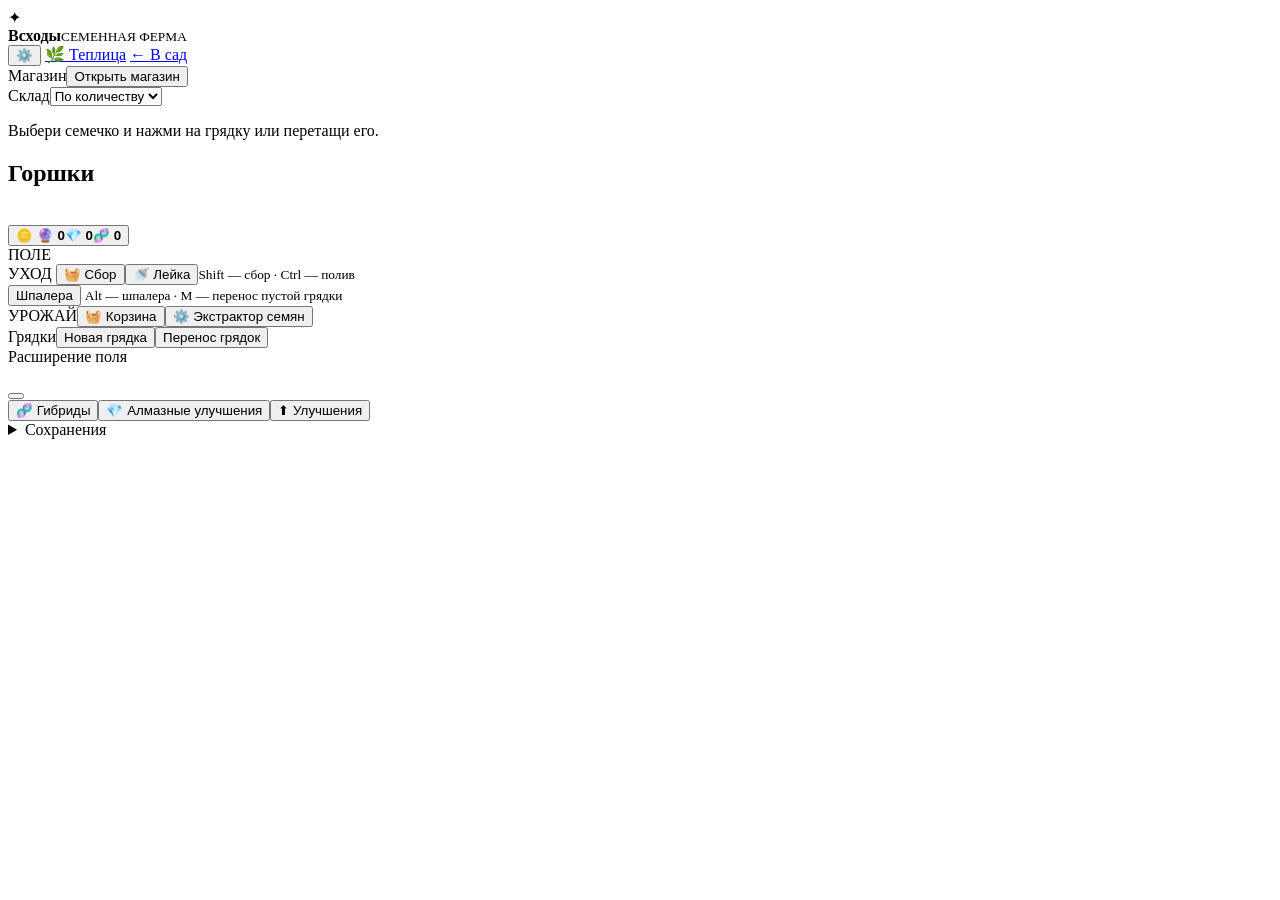
==== src/page.html @ 314c024d "changes" ====
<!doctype html>
<html lang="ru" data-theme="light" data-accent="0">
<head>
<meta charset="utf-8"><meta name="viewport" content="width=device-width, initial-scale=1">
<meta name="description" content="Семенная ферма: открой пакет, посей и вырасти урожай.">
<title>Всходы — семенная ферма</title>
<style>/* CSS */</style>
</head>
<body>
<div class="rain" aria-hidden="true"></div>
<header class="masthead glass">
  <div class="brand"><span class="brand-icon" aria-hidden="true">✦</span><div><strong>Всходы</strong><small>СЕМЕННАЯ ФЕРМА</small></div></div>
  <span class="weather" id="weather" data-upgrade-target="weather"></span>
  <button id="settings-open" class="quiet" aria-label="Настройки" title="Настройки">⚙️</button>
  <a href="#greenhouse" id="greenhouse-link" class="quiet greenhouse-link">🌿 Теплица</a>
  <a href="#garden" id="garden-link" class="quiet greenhouse-link greenhouse-only">← В сад</a>
</header>
<dialog id="settings-dialog" class="glass"><div class="window-heading"><h2>Настройки</h2><form method="dialog"><button class="quiet close" aria-label="Закрыть">×</button></form></div>  <div class="appearance"><div id="accents" aria-label="Цвет акцента"></div><button id="skin" class="quiet" title="Переключить стиль"></button><button id="theme" class="quiet"></button><label class="glass-control" title="От непрозрачных панелей до более выраженного стекла">Стекло <input type="range" id="glass-unified" min="0" max="100" aria-label="Эффект стекла"></label></div>
<p>Альфа 0.3</p>
</dialog>
<main class="workspace">
  <aside class="left" aria-label="Семена">
    <section class="glass panel packet"><span class="kicker" data-upgrade-target="packs">Магазин</span><button class="primary" id="seed-shop">Открыть магазин</button></section>
    <section class="glass panel seed-storage"><div class="seed-stock-heading"><span class="kicker" id="seed-stock-title" data-upgrade-target="seeds">Склад</span><select id="seed-sort" aria-label="Сортировка семян"><option value="quantity">По количеству</option><option value="rarity">По редкости</option></select></div><p>Выбери семечко и нажми на грядку или перетащи его.</p><div id="seeds"></div></section>
    <section class="glass panel greenhouse-only" id="greenhouse-pots" aria-label="Горшки">
      <h2>Горшки</h2>
      <img src="assets/greenhouse/pot.png" alt=""><img src="assets/greenhouse/pot.png" alt=""><img src="assets/greenhouse/pot.png" alt="">
    </section>
  </aside>
  <section class="growing-area" aria-label="Поле">
    <button type="button" id="resources-open" class="glass wallet" title="Открыть коллекцию"><span>🪙 <b id="coins"></b></span><span>🔮 <b id="orbs">0</b></span><span>💎 <b id="diamond-balance">0</b></span><span title="Очки мутации">🧬 <b id="mutation-points">0</b></span></button>
    <div class="field-head" id="garden-field-head"><small id="dry-field-notice" class="glass" role="status" hidden title="Удерживай Ctrl или включи лейку, затем нажми на сухую грядку."></small><span>ПОЛЕ</span><strong id="field-tip" class="glass" role="tooltip" hidden></strong><strong id="dimensions"></strong></div>
    <div class="field" id="field"></div>
    <section id="greenhouse-board" class="greenhouse-only" aria-label="Грядки теплицы">
      <div id="greenhouse-notices"><small id="greenhouse-dry" class="glass" hidden>Нужен полив</small><small id="greenhouse-no-trellis" class="glass" hidden>Не установлена шпалера</small></div>
      <div id="greenhouse-grid"></div>
    </section>
  </section>
  <aside class="right" aria-label="Управление фермой">
    <section class="glass panel"><span class="kicker">УХОД</span>
      <button class="quiet wide" id="gather" title="Можно удерживать Shift для временного сбора" aria-pressed="false">🧺 Сбор</button><button class="quiet wide" id="water" title="Удерживай Ctrl для временного полива" aria-pressed="false">🚿 Лейка</button><small class="gather-help">Shift — сбор · Ctrl — полив</small>
      <div class="greenhouse-only" id="greenhouse-tools">
        <button class="quiet wide" id="greenhouse-trellis" aria-pressed="false">Шпалера</button>
        <small class="gather-help">Alt — шпалера · M — перенос пустой грядки</small>
      </div>
    </section>
    <section class="glass panel"><span class="kicker">УРОЖАЙ</span><button class="quiet wide" id="basket"><span><span id="basket-icon">🧺</span> Корзина</span><b id="counter"></b></button><button class="quiet wide" id="extractor-open">⚙️ Экстрактор семян</button></section>
    <section class="glass panel greenhouse-only" id="greenhouse-expansion"><span class="kicker">Грядки</span><button class="quiet wide" id="greenhouse-buy" aria-pressed="false">Новая грядка</button><button class="quiet wide" id="greenhouse-move" aria-pressed="false">Перенос грядок</button></section>
    <section class="glass panel" id="upgrade-field"><span class="kicker">Расширение поля</span><p id="expand-note"></p><button class="quiet" id="expand"></button></section><section class="glass panel"><button class="quiet wide" id="hybrids-open">🧬 Гибриды</button><button class="quiet wide" id="diamonds-open">💎 Алмазные улучшения</button><button class="primary" id="upgrades-open">⬆ Улучшения</button></section>
  </aside>
</main>
<footer><span id="save-state"></span><span id="notice" role="status"></span></footer>
<dialog id="pack-dialog" class="glass">
  <h2><span id="pack-opening-title" data-upgrade-target="packs">Открываем пакет…</span></h2>
  <div id="reels" aria-label="Рулетки пакета"></div>
  <section id="pack-summary" aria-labelledby="pack-summary-title">
    <h3 id="pack-summary-title">Выпавшие семена</h3>
    <div id="pack-results"></div>
  </section>
  <p id="pack-animation-note" role="status"></p><button type="button" class="primary" id="pack-done">Вернуться в магазин</button>
</dialog>
<details class="glass save-slots" id="save-slots"><summary>Сохранения</summary><div id="save-slot-list"></div><label><input id="save-slot-cheats" type="checkbox"> Читы для нового сейва</label><p id="save-slot-status" role="status"></p></details>
<details class="glass debug" hidden><summary>Отладка</summary><label>Время <select id="speed"><option value="1">×1</option><option value="10">×10</option><option value="60">×60</option><option value="300">×300</option></select></label><button class="quiet" id="skip-rain">До дождя</button><label>Поле <select id="debug-size" aria-label="Размер поля"></select></label><button class="quiet" id="clear-plots">Очистить грядки</button><label>Монеты <input type="number" id="debug-amount" min="1" max="1000000000000" value="100"></label><button class="quiet" id="debug-coins">Добавить</button><button class="quiet" id="debug-unlock-crops">Открыть все культуры</button><button class="quiet" id="reset-game">Сбросить весь прогресс</button>
  <div class="debug-glass">
    <label>Прозрачность <input type="range" id="glass-transparency" min="0" max="100"><output id="glass-transparency-value"></output></label>
    <label>Стекло <input type="range" id="glass-strength" min="0" max="100"><output id="glass-strength-value"></output></label>
  </div>
</details>
<dialog id="basket-dialog" class="glass basket">
  <div class="basket-heading">
    <h2 class="glass basket-chip">🧺 Корзина</h2>
    <div class="sorting"><label>Сортировка <select id="basket-sort"><option value="count">Количество</option><option value="rarity">Редкость</option></select></label><select id="basket-direction" aria-label="Направление сортировки корзины"><option value="-1">По убыванию ↓</option><option value="1">По возрастанию ↑</option></select></div><button type="button" class="quiet basket-chip glass" id="sell-basket">Продать всё</button>
    <span class="glass basket-chip basket-balance">🪙 <b id="basket-coins"></b></span>
    <form method="dialog"><button class="glass basket-chip" aria-label="Закрыть">×</button></form>
  </div><p id="basket-empty">Здесь появится собранный урожай.</p><ul id="yields"></ul>
  <section id="shop" class="glass panel"><strong>🪙 Магазин</strong><p>Перетащи урожай сюда или нажми на карточку. Цена учитывает свойства и дозревание урожая.</p></section>
</dialog>
<dialog id="sale-dialog" class="glass">
  <form method="dialog"><button class="quiet close" aria-label="Закрыть">×</button></form>
  <h2>Продать урожай? <span class="basket-wallet">🪙 <b id="sale-coins"></b></span></h2>
  <form id="sale"><strong id="sale-title"></strong><p id="sale-hint" role="status"></p>
    <label id="skip-single-row"><input type="checkbox" id="skip-single"> Больше не спрашивать до закрытия корзины</label>
    <div class="sale-options">
      <button type="button" class="quiet" id="sell-one">Продать 1</button><button type="button" class="quiet" id="sell-half">Половина</button><button type="button" class="quiet" id="sell-all">Всё</button>
      <label id="quantity-row">Своё число <input id="quantity" type="number" min="1" required></label><button class="quiet" id="sell-custom">Продать</button>
    </div>
  </form>
</dialog>
<dialog id="seed-shop-dialog" class="glass basket">
  <form method="dialog"><button class="quiet close" aria-label="Закрыть">×</button></form>
  <h2><span id="seed-shop-upgrade-title" data-upgrade-target="packs">Магазин</span> <span class="basket-wallet">🪙 <b id="seed-shop-coins"></b></span></h2>
  <nav class="shop-tabs" aria-label="Категории магазина">
    <button class="quiet" id="tab-packs" aria-pressed="true">Пакеты семян</button>
    <button class="quiet" id="tab-seeds" aria-pressed="false">Семена</button><button class="quiet" id="tab-fortune" aria-pressed="false">Колесо фортуны</button>
  </nav>
  <section id="shop-packs"><div id="pack-catalog" class="square-catalog"></div>
    <div id="pack-details" class="glass panel" hidden><h2 id="pack-title" data-upgrade-target="packs"></h2><p id="pack-note"></p>
    <nav class="shop-tabs pack-count-tabs" id="pack-slot-picker" aria-label="Количество открытий"><button type="button" class="quiet" data-pack-count="1" aria-pressed="true">1</button><button type="button" class="quiet" data-pack-count="2" aria-pressed="false">2</button><button type="button" class="quiet" data-pack-count="3" aria-pressed="false">3</button><button type="button" class="quiet" data-pack-count="4" aria-pressed="false">4</button><button type="button" class="quiet" data-pack-count="5" aria-pressed="false">5</button></nav><p id="pack-price-total"></p><button class="primary" id="open-pack"></button>

    <details class="pack-odds-disclosure"><summary>Шансы выпадения</summary><ul id="pack-odds"></ul></details></div>
  </section>
  <button class="quiet" id="starter-rescue" hidden>🌱 Восстановить стартовый редис</button><section id="shop-seeds" hidden></section><section id="shop-fortune" hidden></section>
</dialog>
<dialog id="fortune-dialog" class="glass basket">
  <div class="window-heading"><h2>Колесо фортуны</h2><span id="fortune-balance" class="basket-wallet"></span><form method="dialog"><button class="quiet close" aria-label="Закрыть">×</button></form>
  <nav class="shop-tabs" aria-label="Валюта колеса"><button class="quiet" data-wheel="coins">🪙 Монеты</button><button class="quiet" data-wheel="orbs">🔮 Орбы</button><button class="quiet" data-wheel="diamonds">💎 Алмазы</button></nav></div>
  <div class="fortune-layout">
    <div class="fortune-main">
      <div class="fortune-stage">
        <svg id="fortune-wheel" viewBox="0 0 400 400" aria-label="Сектора колеса"></svg>
        <span class="fortune-pointer" aria-hidden="true"></span>
        <p id="fortune-result" class="glass" role="status" hidden></p>
      </div>
      <div id="fortune-choice"></div>
    </div>
    <div class="fortune-side">
  <aside class="glass panel fortune-prizes"><h3>Награды и шансы</h3><p id="fortune-jackpot"></p><p id="fortune-carry"></p><ul id="fortune-odds"></ul></aside>
  <form id="fortune-form"><label>Ставка <input id="fortune-stake" type="number" min="1" max="1000000000000" value="1" required></label>
  <div id="fortune-shortcuts"></div>
    <button type="submit" class="primary" id="fortune-spin">Крутить</button>
  </form>
    </div>
  </div>
</dialog>
<dialog id="upgrades-dialog" class="glass basket">
  <form method="dialog"><button class="quiet close" aria-label="Закрыть">×</button></form>
  <h2>Улучшения <span class="basket-wallet" id="upgrade-wallet" aria-describedby="upgrade-material-tip">🪙 <b id="upgrade-coins"></b> · 🔮 <b id="upgrade-orbs">0</b></span></h2>
  <nav class="shop-tabs" aria-label="Категории улучшений">
    
    <button class="quiet" id="upgrade-tab-packs" aria-pressed="true">Пакеты семян</button>
    <button class="quiet" id="upgrade-tab-seeds" aria-pressed="false">Семена</button><button class="quiet" id="upgrade-tab-tools" aria-pressed="false">Инструменты</button><button class="quiet" id="upgrade-tab-discovery" aria-pressed="false">Рулетка видов</button><button class="quiet" id="upgrade-tab-extractor" aria-pressed="false">Экстрактор</button><button class="quiet" id="upgrade-tab-hybrids" aria-pressed="false">Гибриды</button>
  </nav>
  
  <section id="upgrade-packs"><section class="glass panel" id="pack-luck-upgrade"><h2>🍀 Удача пакета</h2><p id="luck-preview"></p><button class="quiet" id="buy-luck"></button></section><div id="pack-upgrade-list"></div></section>
  <section id="upgrade-seeds" hidden>
    <div id="upgrade-catalog" aria-label="Культуры"></div>

  </section>
  <section id="upgrade-tools" hidden><div id="convenience-list"></div></section>
  <section id="upgrade-discovery" hidden><div id="discovery-upgrades"></div></section><section id="upgrade-extractor" hidden><div id="extractor-upgrades"></div></section><section id="upgrade-hybrids" hidden><section class="glass panel"><h2>Вместимость инвентаря</h2><button class="quiet" id="hybrid-expand"></button></section></section><section id="trait-panel" class="glass panel trait-panel" hidden>
    <button class="quiet close" id="trait-close" aria-label="Закрыть">×</button>
    <h2 id="trait-title"></h2><p id="crop-rarity-time"></p><p id="trait-lock"></p><p id="crop-ability"></p><div id="trait-list"></div>
  </section>
</dialog>
<dialog id="receipt-dialog" class="glass">
  <form method="dialog"><button class="quiet close" aria-label="Отмена">×</button></form>
  <h2>Продать весь урожай?</h2>
  <ul id="receipt-items" aria-label="Состав продажи"></ul>
  <p class="receipt-total">К получению <strong id="receipt-total"></strong></p>
  <button type="button" class="primary" id="receipt-confirm">Подтвердить продажу</button>
</dialog>
<dialog id="collection-dialog" class="glass basket">
<button type="button" class="quiet collection-close" id="collection-close" aria-label="Закрыть коллекцию">×</button>
<h2 class="collection-title"><span data-upgrade-target="discovery">Коллекция культур</span> <button class="quiet" id="show-sets">Наборы</button><span class="basket-wallet">🪙 <b id="collection-coins"></b></span></h2>
<p>Открывай виды для всех пакетов. Уровни роста открываются за 10, 20, 40 находок и далее с удвоением порога. Бонусы наборов пока отключены.</p>
<section id="sets-list" hidden></section><button class="primary" id="discover"></button><div id="discovery-reel" aria-label="Рулетка видов"></div><p id="discovery-result" role="status"></p>
<div id="collection-grid"></div><section class="glass panel" id="collection-detail" hidden></section></dialog>
<dialog id="diamonds-dialog" class="glass basket">
  <div class="window-heading"><h2>💎 Алмазные улучшения</h2><span class="basket-wallet">💎 <b id="diamond-shop-balance">0</b></span><form method="dialog"><button class="quiet close" aria-label="Закрыть">×</button></form></div>
  <div id="diamond-upgrades"></div>
</dialog>
<dialog id="extractor-dialog" class="glass basket">
<form method="dialog"><button class="quiet close" aria-label="Закрыть">×</button></form>
<h2><span data-upgrade-target="extractor">⚙️ Экстрактор семян</span> <span class="basket-wallet">🪙 <b id="extractor-coins"></b></span></h2>
<div id="extractor-slots"></div><p id="extractor-last" role="status"></p>
</dialog>
<dialog id="extractor-picker" class="glass basket">
<form method="dialog"><button class="quiet close" aria-label="Закрыть">×</button></form>
<h2>Выбери урожай</h2><div id="extractor-crops" class="square-catalog"></div><p id="extractor-empty"></p>
<form id="extractor-form" class="glass panel">
<strong id="extractor-selection"></strong>
<label>Количество <input id="extractor-count" type="number" min="1" max="1000" value="1" required></label>
<button type="button" class="quiet" id="extractor-half">Половина</button><button type="button" class="quiet" id="extractor-all">Всё</button>
<p id="extractor-estimate"></p><button class="primary" id="extractor-start">Начать переработку</button>
</form>

</dialog>
<button class="glass processing-toast" id="extraction-toast" hidden><strong id="extraction-toast-label"></strong><small id="extraction-toast-time"></small></button>
<dialog id="mutation-dialog" class="glass comparison-dialog"><form method="dialog"><button class="quiet close">×</button></form>
<h2>🧬 Полевая находка</h2><div id="mutation-icon"></div><p id="mutation-info"></p>
<div id="mutation-genes" class="genetics"></div><div id="mutation-traits"></div><p id="mutation-comparison-note">Стрелки сравнивают потомка с лучшим значением родителей. Родители показаны слева и справа.</p><aside class="parent-panel parent-left"></aside><aside class="parent-panel parent-right"></aside>
<button class="primary" id="mutation-accept">Забрать растение</button><button class="quiet" id="mutation-discard">Удалить находку</button><p id="mutation-result" role="status"></p></dialog>
<dialog id="hybrids-dialog" class="glass basket"><div class="window-heading">
<form method="dialog"><button class="quiet close" aria-label="Закрыть">×</button></form>
<h2><span data-upgrade-target="hybrids">🧬 Инвентарь гибридов</span> <span id="hybrid-capacity"></span></h2><div class="sorting"><label>Сортировка <select id="hybrid-sort"><option value="powers">Сила свойств</option><option value="genes">Средняя генетика</option></select></label><label><select id="hybrid-direction"><option value="-1">По убыванию ↓</option><option value="1">По возрастанию ↑</option></select></label></div><button class="quiet" id="hybrid-delete-mode">Удалить</button><span class="basket-wallet">🪙 <b id="hybrid-coins"></b></span></div>
<input type="search" id="hybrid-search" placeholder="Поиск по названию и свойствам" aria-label="Поиск гибридов"><p id="hybrid-delete-hint" role="status"></p>

<p id="hybrid-empty-message" hidden></p><div id="hybrid-grid"></div></dialog>
<dialog id="hybrid-detail-dialog" class="glass comparison-dialog">
<form method="dialog"><button class="quiet close" aria-label="Закрыть">×</button></form>
<div class="detail-heading"><h2 id="hybrid-detail-title"></h2><button class="quiet" id="hybrid-rename">✎</button><button class="quiet" id="hybrid-remove">Удалить</button></div><small id="hybrid-stable-id"></small><form id="hybrid-rename-form" hidden><input id="hybrid-new-name" maxlength="40" aria-label="Название гибрида"><button class="quiet">Сохранить</button></form><div id="hybrid-detail-icon"></div><p id="hybrid-detail-count"></p>
<p id="hybrid-genetics" class="genetics"></p><div id="hybrid-detail-traits"></div>
<aside class="parent-panel parent-left"></aside><aside class="parent-panel parent-right"></aside><button class="primary" id="hybrid-plant">Посадить</button>
</dialog>
<div id="hybrid-dock-wrap" class="glass" hidden><button id="dock-close" class="quiet" aria-label="Свернуть или скрыть панель">×</button><button id="dock-handle" aria-label="Открыть панель гибридов">Гибриды</button><div id="hybrid-dock" aria-label="Быстрая посадка гибридов"></div><small class="dock-instruction">Перетяните, чтобы посадить. Нажмите, чтобы открыть инвентарь.</small></div><div class="glass" id="dock-tooltip" role="tooltip" hidden></div><div id="quick-seeds" class="glass" role="group" aria-label="Быстрая посадка" hidden></div><div id="seed-tooltip" class="glass" role="tooltip" hidden></div><dialog id="rot-dialog" class="glass"><form method="dialog"><button class="quiet close" aria-label="Закрыть">×</button></form><h2>🍂 Растение сгнило</h2><p id="rot-description"></p><div id="rot-genetics"></div><div id="rot-properties"></div><button class="quiet" id="rot-clear">Убрать остатки</button></dialog><dialog id="resources-dialog" class="glass basket"><div class="window-heading"><h2 class="glass basket-chip"><span id="resource-upgrade-title" data-upgrade-target="discovery">📖 Коллекция</span></h2><span class="basket-wallet glass basket-chip" id="resources-balance"></span><form method="dialog"><button class="quiet close" aria-label="Закрыть">×</button></form><nav class="shop-tabs" aria-label="Категории коллекции"><button class="quiet" data-resource-tab="seeds">Семена</button><button class="quiet" data-resource-tab="materials">Предметы</button><button class="quiet" data-resource-tab="cultures">Культуры</button><button class="quiet" data-resource-tab="sets">Наборы</button><button class="quiet" data-resource-tab="stats">Статистика</button></nav></div><section id="resource-cultures"><button id="collection-open" class="primary">📖 Коллекция культур</button><div id="resource-crop-grid"></div></section><div id="resource-grid"></div><section id="resource-stats" hidden></section><p id="resource-note" class="muted"></p></dialog><script>/* JS */</script>
</body>
</html>
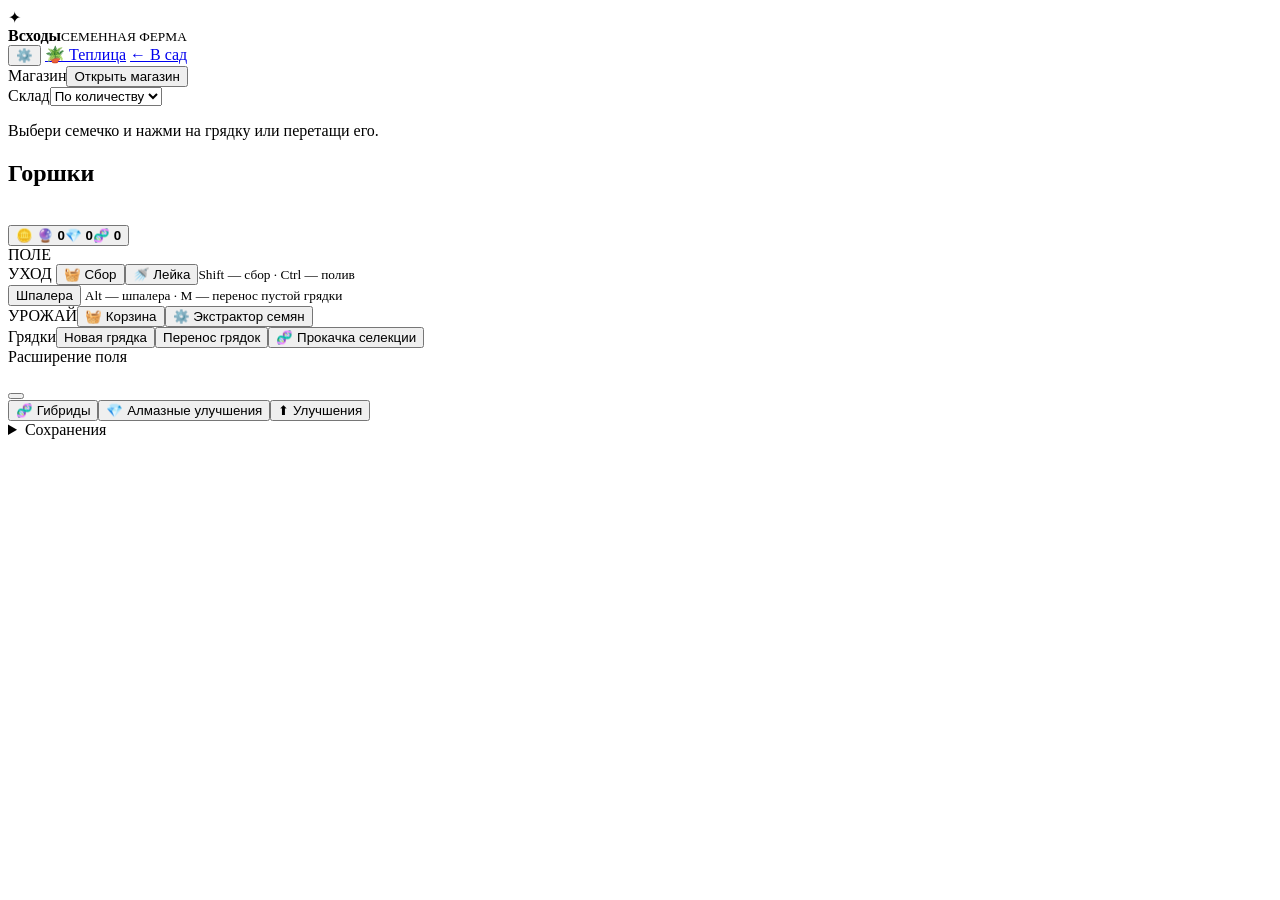
==== commit fc0e5763: "changes" ====
--- a/src/page.html
+++ b/src/page.html
@@ -12,7 +12,7 @@
   <div class="brand"><span class="brand-icon" aria-hidden="true">✦</span><div><strong>Всходы</strong><small>СЕМЕННАЯ ФЕРМА</small></div></div>
   <span class="weather" id="weather" data-upgrade-target="weather"></span>
   <button id="settings-open" class="quiet" aria-label="Настройки" title="Настройки">⚙️</button>
-  <a href="#greenhouse" id="greenhouse-link" class="quiet greenhouse-link">🌿 Теплица</a>
+  <a href="#greenhouse" id="greenhouse-link" class="quiet greenhouse-link">🪴 Теплица</a>
   <a href="#garden" id="garden-link" class="quiet greenhouse-link greenhouse-only">← В сад</a>
 </header>
 <dialog id="settings-dialog" class="glass"><div class="window-heading"><h2>Настройки</h2><form method="dialog"><button class="quiet close" aria-label="Закрыть">×</button></form></div>  <div class="appearance"><div id="accents" aria-label="Цвет акцента"></div><button id="skin" class="quiet" title="Переключить стиль"></button><button id="theme" class="quiet"></button><label class="glass-control" title="От непрозрачных панелей до более выраженного стекла">Стекло <input type="range" id="glass-unified" min="0" max="100" aria-label="Эффект стекла"></label></div>
@@ -45,7 +45,7 @@
       </div>
     </section>
     <section class="glass panel"><span class="kicker">УРОЖАЙ</span><button class="quiet wide" id="basket"><span><span id="basket-icon">🧺</span> Корзина</span><b id="counter"></b></button><button class="quiet wide" id="extractor-open">⚙️ Экстрактор семян</button></section>
-    <section class="glass panel greenhouse-only" id="greenhouse-expansion"><span class="kicker">Грядки</span><button class="quiet wide" id="greenhouse-buy" aria-pressed="false">Новая грядка</button><button class="quiet wide" id="greenhouse-move" aria-pressed="false">Перенос грядок</button></section>
+    <section class="glass panel greenhouse-only" id="greenhouse-expansion"><span class="kicker">Грядки</span><button class="quiet wide" id="greenhouse-buy" aria-pressed="false">Новая грядка</button><button class="quiet wide" id="greenhouse-move" aria-pressed="false">Перенос грядок</button><button class="quiet wide" id="greenhouse-research">🧬 Прокачка селекции</button></section>
     <section class="glass panel" id="upgrade-field"><span class="kicker">Расширение поля</span><p id="expand-note"></p><button class="quiet" id="expand"></button></section><section class="glass panel"><button class="quiet wide" id="hybrids-open">🧬 Гибриды</button><button class="quiet wide" id="diamonds-open">💎 Алмазные улучшения</button><button class="primary" id="upgrades-open">⬆ Улучшения</button></section>
   </aside>
 </main>
@@ -137,7 +137,7 @@
 
   </section>
   <section id="upgrade-tools" hidden><div id="convenience-list"></div></section>
-  <section id="upgrade-discovery" hidden><div id="discovery-upgrades"></div></section><section id="upgrade-extractor" hidden><div id="extractor-upgrades"></div></section><section id="upgrade-hybrids" hidden><section class="glass panel"><h2>Вместимость инвентаря</h2><button class="quiet" id="hybrid-expand"></button></section></section><section id="trait-panel" class="glass panel trait-panel" hidden>
+  <section id="upgrade-discovery" hidden><div id="discovery-upgrades"></div></section><section id="upgrade-extractor" hidden><div id="extractor-upgrades"></div></section><section id="upgrade-hybrids" hidden><div id="mutation-upgrades"></div><section class="glass panel"><h2>Вместимость инвентаря</h2><button class="quiet" id="hybrid-expand"></button></section></section><section id="trait-panel" class="glass panel trait-panel" hidden>
     <button class="quiet close" id="trait-close" aria-label="Закрыть">×</button>
     <h2 id="trait-title"></h2><p id="crop-rarity-time"></p><p id="trait-lock"></p><p id="crop-ability"></p><div id="trait-list"></div>
   </section>
@@ -171,6 +171,7 @@
 <strong id="extractor-selection"></strong>
 <label>Количество <input id="extractor-count" type="number" min="1" max="1000" value="1" required></label>
 <button type="button" class="quiet" id="extractor-half">Половина</button><button type="button" class="quiet" id="extractor-all">Всё</button>
+<button type="button" class="quiet" id="extractor-split">Разделить поровну</button>
 <p id="extractor-estimate"></p><button class="primary" id="extractor-start">Начать переработку</button>
 </form>
 
@@ -190,7 +191,21 @@
 <form method="dialog"><button class="quiet close" aria-label="Закрыть">×</button></form>
 <div class="detail-heading"><h2 id="hybrid-detail-title"></h2><button class="quiet" id="hybrid-rename">✎</button><button class="quiet" id="hybrid-remove">Удалить</button></div><small id="hybrid-stable-id"></small><form id="hybrid-rename-form" hidden><input id="hybrid-new-name" maxlength="40" aria-label="Название гибрида"><button class="quiet">Сохранить</button></form><div id="hybrid-detail-icon"></div><p id="hybrid-detail-count"></p>
 <p id="hybrid-genetics" class="genetics"></p><div id="hybrid-detail-traits"></div>
-<aside class="parent-panel parent-left"></aside><aside class="parent-panel parent-right"></aside><button class="primary" id="hybrid-plant">Посадить</button>
+<aside class="parent-panel parent-left"></aside><aside class="parent-panel parent-right"></aside>
+<div class="hybrid-detail-actions">
+  <button class="primary" id="hybrid-plant">Посадить</button>
+  <button class="quiet" id="hybrid-enhance">✨ Усилить свойства</button>
+  <button class="quiet" id="hybrid-recycle">В экстрактор</button>
+</div>
+</dialog>
+<dialog id="hybrid-recycle-dialog" class="glass" aria-labelledby="hybrid-recycle-title" aria-describedby="hybrid-recycle-quote">
+  <div class="window-heading"><h2 id="hybrid-recycle-title">Переработать семя?</h2></div>
+  <p id="hybrid-recycle-quote"></p>
+  <p id="hybrid-recycle-status" role="status"></p>
+  <form method="dialog" class="hybrid-recycle-actions">
+    <button class="quiet" autofocus>Отмена</button>
+    <button type="button" class="primary" id="hybrid-recycle-confirm">Переработать</button>
+  </form>
 </dialog>
 <div id="hybrid-dock-wrap" class="glass" hidden><button id="dock-close" class="quiet" aria-label="Свернуть или скрыть панель">×</button><button id="dock-handle" aria-label="Открыть панель гибридов">Гибриды</button><div id="hybrid-dock" aria-label="Быстрая посадка гибридов"></div><small class="dock-instruction">Перетяните, чтобы посадить. Нажмите, чтобы открыть инвентарь.</small></div><div class="glass" id="dock-tooltip" role="tooltip" hidden></div><div id="quick-seeds" class="glass" role="group" aria-label="Быстрая посадка" hidden></div><div id="seed-tooltip" class="glass" role="tooltip" hidden></div><dialog id="rot-dialog" class="glass"><form method="dialog"><button class="quiet close" aria-label="Закрыть">×</button></form><h2>🍂 Растение сгнило</h2><p id="rot-description"></p><div id="rot-genetics"></div><div id="rot-properties"></div><button class="quiet" id="rot-clear">Убрать остатки</button></dialog><dialog id="resources-dialog" class="glass basket"><div class="window-heading"><h2 class="glass basket-chip"><span id="resource-upgrade-title" data-upgrade-target="discovery">📖 Коллекция</span></h2><span class="basket-wallet glass basket-chip" id="resources-balance"></span><form method="dialog"><button class="quiet close" aria-label="Закрыть">×</button></form><nav class="shop-tabs" aria-label="Категории коллекции"><button class="quiet" data-resource-tab="seeds">Семена</button><button class="quiet" data-resource-tab="materials">Предметы</button><button class="quiet" data-resource-tab="cultures">Культуры</button><button class="quiet" data-resource-tab="sets">Наборы</button><button class="quiet" data-resource-tab="stats">Статистика</button></nav></div><section id="resource-cultures"><button id="collection-open" class="primary">📖 Коллекция культур</button><div id="resource-crop-grid"></div></section><div id="resource-grid"></div><section id="resource-stats" hidden></section><p id="resource-note" class="muted"></p></dialog><script>/* JS */</script>
 </body>
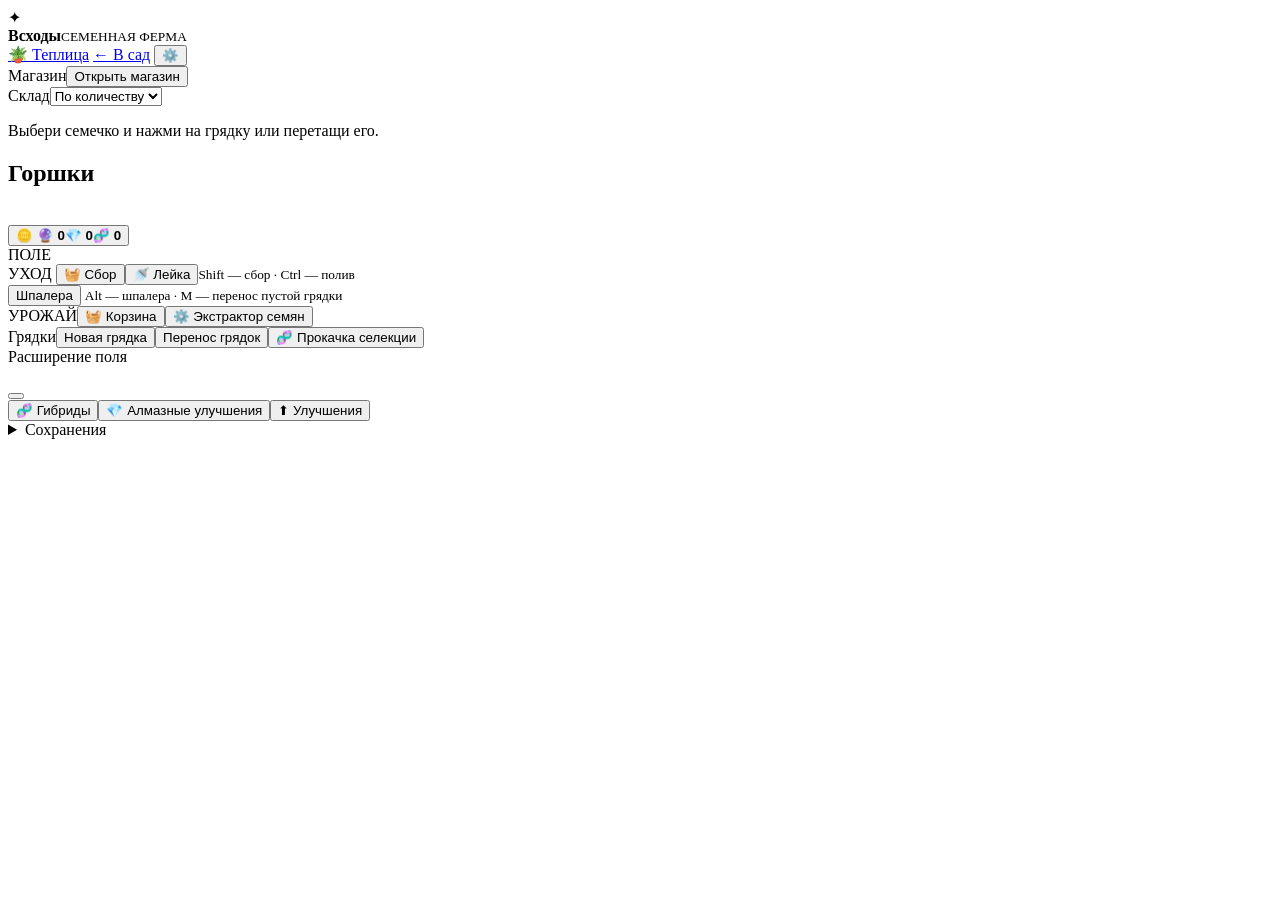
==== commit ae3a612b: "update" ====
--- a/src/page.html
+++ b/src/page.html
@@ -4,19 +4,22 @@
 <meta charset="utf-8"><meta name="viewport" content="width=device-width, initial-scale=1">
 <meta name="description" content="Семенная ферма: открой пакет, посей и вырасти урожай.">
 <title>Всходы — семенная ферма</title>
+<!-- BUILD_VERSION -->
 <style>/* CSS */</style>
 </head>
 <body>
 <div class="rain" aria-hidden="true"></div>
 <header class="masthead glass">
   <div class="brand"><span class="brand-icon" aria-hidden="true">✦</span><div><strong>Всходы</strong><small>СЕМЕННАЯ ФЕРМА</small></div></div>
-  <span class="weather" id="weather" data-upgrade-target="weather"></span>
-  <button id="settings-open" class="quiet" aria-label="Настройки" title="Настройки">⚙️</button>
+  <div id="activity-island" class="glass"><span class="weather" id="weather" data-upgrade-target="weather"></span><span id="island-event" role="status" hidden></span></div>
+  <button type="button" id="extractor-island" class="glass" aria-label="Открыть экстрактор" hidden></button>
   <a href="#greenhouse" id="greenhouse-link" class="quiet greenhouse-link">🪴 Теплица</a>
   <a href="#garden" id="garden-link" class="quiet greenhouse-link greenhouse-only">← В сад</a>
+  <button id="settings-open" class="quiet" aria-label="Настройки" title="Настройки">⚙️</button>
 </header>
 <dialog id="settings-dialog" class="glass"><div class="window-heading"><h2>Настройки</h2><form method="dialog"><button class="quiet close" aria-label="Закрыть">×</button></form></div>  <div class="appearance"><div id="accents" aria-label="Цвет акцента"></div><button id="skin" class="quiet" title="Переключить стиль"></button><button id="theme" class="quiet"></button><label class="glass-control" title="От непрозрачных панелей до более выраженного стекла">Стекло <input type="range" id="glass-unified" min="0" max="100" aria-label="Эффект стекла"></label></div>
 <p>Альфа 0.3</p>
+<div id="build-update" hidden><p id="build-update-status" role="status"></p><button type="button" id="build-update-apply" class="quiet wide">Обновить игру</button></div>
 </dialog>
 <main class="workspace">
   <aside class="left" aria-label="Семена">
@@ -49,7 +52,7 @@
     <section class="glass panel" id="upgrade-field"><span class="kicker">Расширение поля</span><p id="expand-note"></p><button class="quiet" id="expand"></button></section><section class="glass panel"><button class="quiet wide" id="hybrids-open">🧬 Гибриды</button><button class="quiet wide" id="diamonds-open">💎 Алмазные улучшения</button><button class="primary" id="upgrades-open">⬆ Улучшения</button></section>
   </aside>
 </main>
-<footer><span id="save-state"></span><span id="notice" role="status"></span></footer>
+<footer><span id="save-state"></span></footer>
 <dialog id="pack-dialog" class="glass">
   <h2><span id="pack-opening-title" data-upgrade-target="packs">Открываем пакет…</span></h2>
   <div id="reels" aria-label="Рулетки пакета"></div>
@@ -81,7 +84,7 @@
   <form id="sale"><strong id="sale-title"></strong><p id="sale-hint" role="status"></p>
     <label id="skip-single-row"><input type="checkbox" id="skip-single"> Больше не спрашивать до закрытия корзины</label>
     <div class="sale-options">
-      <button type="button" class="quiet" id="sell-one">Продать 1</button><button type="button" class="quiet" id="sell-half">Половина</button><button type="button" class="quiet" id="sell-all">Всё</button>
+      <button type="button" class="quiet" id="sale-extract">В экстрактор</button><button type="button" class="quiet" id="sell-one">Продать 1</button><button type="button" class="quiet" id="sell-half">Половина</button><button type="button" class="quiet" id="sell-all">Всё</button>
       <label id="quantity-row">Своё число <input id="quantity" type="number" min="1" required></label><button class="quiet" id="sell-custom">Продать</button>
     </div>
   </form>
@@ -128,7 +131,7 @@
   <nav class="shop-tabs" aria-label="Категории улучшений">
     
     <button class="quiet" id="upgrade-tab-packs" aria-pressed="true">Пакеты семян</button>
-    <button class="quiet" id="upgrade-tab-seeds" aria-pressed="false">Семена</button><button class="quiet" id="upgrade-tab-tools" aria-pressed="false">Инструменты</button><button class="quiet" id="upgrade-tab-discovery" aria-pressed="false">Рулетка видов</button><button class="quiet" id="upgrade-tab-extractor" aria-pressed="false">Экстрактор</button><button class="quiet" id="upgrade-tab-hybrids" aria-pressed="false">Гибриды</button>
+    <button class="quiet" id="upgrade-tab-seeds" aria-pressed="false">Семена</button><button class="quiet" id="upgrade-tab-tools" aria-pressed="false">Инструменты</button><button class="quiet" id="upgrade-tab-discovery" aria-pressed="false">Рулетка видов</button><button class="quiet" id="upgrade-tab-extractor" aria-pressed="false">Экстрактор</button><button class="quiet" id="upgrade-tab-hybrids" aria-pressed="false">Гибриды</button><button class="quiet" id="upgrade-tab-helper" aria-pressed="false">Помощник</button>
   </nav>
   
   <section id="upgrade-packs"><section class="glass panel" id="pack-luck-upgrade"><h2>🍀 Удача пакета</h2><p id="luck-preview"></p><button class="quiet" id="buy-luck"></button></section><div id="pack-upgrade-list"></div></section>
@@ -137,7 +140,8 @@
 
   </section>
   <section id="upgrade-tools" hidden><div id="convenience-list"></div></section>
-  <section id="upgrade-discovery" hidden><div id="discovery-upgrades"></div></section><section id="upgrade-extractor" hidden><div id="extractor-upgrades"></div></section><section id="upgrade-hybrids" hidden><div id="mutation-upgrades"></div><section class="glass panel"><h2>Вместимость инвентаря</h2><button class="quiet" id="hybrid-expand"></button></section></section><section id="trait-panel" class="glass panel trait-panel" hidden>
+  <section id="upgrade-helper" hidden><p id="helper-upgrade-gate"></p><div id="helper-upgrades"></div></section>
+  <section id="upgrade-discovery" hidden><div id="discovery-upgrades"></div></section><section id="upgrade-extractor" hidden><div id="extractor-upgrades"></div></section><section id="upgrade-hybrids" hidden><div id="mutation-upgrades"></div><section class="glass panel"><h2>Вместимость инвентаря</h2><p id="hybrid-expand-effect"></p><button class="quiet" id="hybrid-expand"></button></section></section><section id="trait-panel" class="glass panel trait-panel" hidden>
     <button class="quiet close" id="trait-close" aria-label="Закрыть">×</button>
     <h2 id="trait-title"></h2><p id="crop-rarity-time"></p><p id="trait-lock"></p><p id="crop-ability"></p><div id="trait-list"></div>
   </section>
@@ -176,7 +180,6 @@
 </form>
 
 </dialog>
-<button class="glass processing-toast" id="extraction-toast" hidden><strong id="extraction-toast-label"></strong><small id="extraction-toast-time"></small></button>
 <dialog id="mutation-dialog" class="glass comparison-dialog"><form method="dialog"><button class="quiet close">×</button></form>
 <h2>🧬 Полевая находка</h2><div id="mutation-icon"></div><p id="mutation-info"></p>
 <div id="mutation-genes" class="genetics"></div><div id="mutation-traits"></div><p id="mutation-comparison-note">Стрелки сравнивают потомка с лучшим значением родителей. Родители показаны слева и справа.</p><aside class="parent-panel parent-left"></aside><aside class="parent-panel parent-right"></aside>
@@ -207,7 +210,7 @@
     <button type="button" class="primary" id="hybrid-recycle-confirm">Переработать</button>
   </form>
 </dialog>
-<div id="hybrid-dock-wrap" class="glass" hidden><button id="dock-close" class="quiet" aria-label="Свернуть или скрыть панель">×</button><button id="dock-handle" aria-label="Открыть панель гибридов">Гибриды</button><div id="hybrid-dock" aria-label="Быстрая посадка гибридов"></div><small class="dock-instruction">Перетяните, чтобы посадить. Нажмите, чтобы открыть инвентарь.</small></div><div class="glass" id="dock-tooltip" role="tooltip" hidden></div><div id="quick-seeds" class="glass" role="group" aria-label="Быстрая посадка" hidden></div><div id="seed-tooltip" class="glass" role="tooltip" hidden></div><dialog id="rot-dialog" class="glass"><form method="dialog"><button class="quiet close" aria-label="Закрыть">×</button></form><h2>🍂 Растение сгнило</h2><p id="rot-description"></p><div id="rot-genetics"></div><div id="rot-properties"></div><button class="quiet" id="rot-clear">Убрать остатки</button></dialog><dialog id="resources-dialog" class="glass basket"><div class="window-heading"><h2 class="glass basket-chip"><span id="resource-upgrade-title" data-upgrade-target="discovery">📖 Коллекция</span></h2><span class="basket-wallet glass basket-chip" id="resources-balance"></span><form method="dialog"><button class="quiet close" aria-label="Закрыть">×</button></form><nav class="shop-tabs" aria-label="Категории коллекции"><button class="quiet" data-resource-tab="seeds">Семена</button><button class="quiet" data-resource-tab="materials">Предметы</button><button class="quiet" data-resource-tab="cultures">Культуры</button><button class="quiet" data-resource-tab="sets">Наборы</button><button class="quiet" data-resource-tab="stats">Статистика</button></nav></div><section id="resource-cultures"><button id="collection-open" class="primary">📖 Коллекция культур</button><div id="resource-crop-grid"></div></section><div id="resource-grid"></div><section id="resource-stats" hidden></section><p id="resource-note" class="muted"></p></dialog><script>/* JS */</script>
+<div id="hybrid-dock-wrap" class="glass" hidden><button id="dock-close" class="quiet" aria-label="Свернуть или скрыть панель">×</button><button id="dock-handle" aria-label="Открыть панель гибридов">Гибриды</button><div id="hybrid-dock" aria-label="Быстрая посадка гибридов"></div><small class="dock-instruction">Перетяните, чтобы посадить. Нажмите, чтобы открыть инвентарь.</small></div><div class="glass" id="dock-tooltip" role="tooltip" hidden></div><div id="quick-seeds" class="glass" role="group" aria-label="Быстрая посадка" hidden></div><div id="seed-tooltip" class="glass" role="tooltip" hidden></div><dialog id="rot-dialog" class="glass"><form method="dialog"><button class="quiet close" aria-label="Закрыть">×</button></form><h2>🍂 Растение сгнило</h2><p id="rot-description"></p><div id="rot-genetics"></div><div id="rot-properties"></div><button class="quiet" id="rot-clear">Убрать остатки</button></dialog><dialog id="resources-dialog" class="glass basket"><div class="window-heading"><h2 class="glass basket-chip"><span id="resource-upgrade-title" data-upgrade-target="discovery">📖 Коллекция</span></h2><span class="basket-wallet glass basket-chip" id="resources-balance"></span><form method="dialog"><button class="quiet close" aria-label="Закрыть">×</button></form><nav class="shop-tabs" aria-label="Категории коллекции"><button class="quiet" data-resource-tab="cultures">Культуры</button><button class="quiet" data-resource-tab="materials">Предметы</button><button class="quiet" data-resource-tab="sets">Наборы</button><button class="quiet" data-resource-tab="stats">Статистика</button></nav></div><section id="resource-cultures"><button id="collection-open" class="primary">📖 Коллекция культур</button><div id="resource-crop-grid"></div></section><div id="resource-grid"></div><section id="resource-stats" hidden></section><p id="resource-note" class="muted"></p></dialog><script>/* JS */</script>
 </body>
 </html>
 
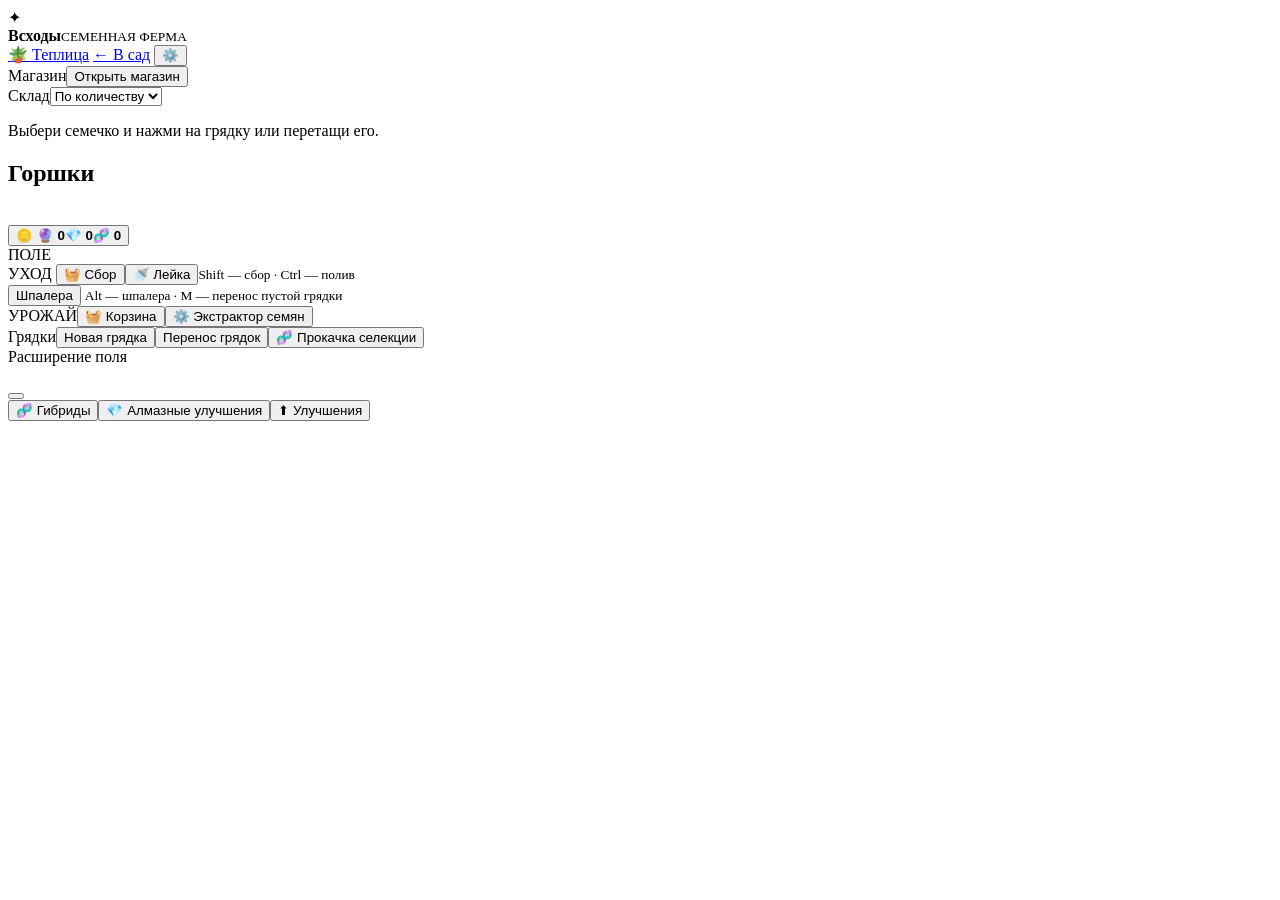
==== commit c1b54050: "update" ====
--- a/src/page.html
+++ b/src/page.html
@@ -11,14 +11,14 @@
 <div class="rain" aria-hidden="true"></div>
 <header class="masthead glass">
   <div class="brand"><span class="brand-icon" aria-hidden="true">✦</span><div><strong>Всходы</strong><small>СЕМЕННАЯ ФЕРМА</small></div></div>
-  <div id="activity-island" class="glass"><span class="weather" id="weather" data-upgrade-target="weather"></span><span id="island-event" role="status" hidden></span></div>
+  <div id="activity-island" class="glass"><i id="helper-island-dot" role="img" aria-label="Помощник сада работает" title="Помощник сада работает" hidden></i><span class="weather" id="weather" data-upgrade-target="weather"></span><span id="island-event" role="status" hidden></span></div>
   <button type="button" id="extractor-island" class="glass" aria-label="Открыть экстрактор" hidden></button>
   <a href="#greenhouse" id="greenhouse-link" class="quiet greenhouse-link">🪴 Теплица</a>
   <a href="#garden" id="garden-link" class="quiet greenhouse-link greenhouse-only">← В сад</a>
   <button id="settings-open" class="quiet" aria-label="Настройки" title="Настройки">⚙️</button>
 </header>
 <dialog id="settings-dialog" class="glass"><div class="window-heading"><h2>Настройки</h2><form method="dialog"><button class="quiet close" aria-label="Закрыть">×</button></form></div>  <div class="appearance"><div id="accents" aria-label="Цвет акцента"></div><button id="skin" class="quiet" title="Переключить стиль"></button><button id="theme" class="quiet"></button><label class="glass-control" title="От непрозрачных панелей до более выраженного стекла">Стекло <input type="range" id="glass-unified" min="0" max="100" aria-label="Эффект стекла"></label></div>
-<p>Альфа 0.3</p>
+<p>Альфа 0.3</p><button type="button" id="save-slots-open" class="quiet wide">Сохранения</button>
 <div id="build-update" hidden><p id="build-update-status" role="status"></p><button type="button" id="build-update-apply" class="quiet wide">Обновить игру</button></div>
 </dialog>
 <main class="workspace">
@@ -62,7 +62,6 @@
   </section>
   <p id="pack-animation-note" role="status"></p><button type="button" class="primary" id="pack-done">Вернуться в магазин</button>
 </dialog>
-<details class="glass save-slots" id="save-slots"><summary>Сохранения</summary><div id="save-slot-list"></div><label><input id="save-slot-cheats" type="checkbox"> Читы для нового сейва</label><p id="save-slot-status" role="status"></p></details>
 <details class="glass debug" hidden><summary>Отладка</summary><label>Время <select id="speed"><option value="1">×1</option><option value="10">×10</option><option value="60">×60</option><option value="300">×300</option></select></label><button class="quiet" id="skip-rain">До дождя</button><label>Поле <select id="debug-size" aria-label="Размер поля"></select></label><button class="quiet" id="clear-plots">Очистить грядки</button><label>Монеты <input type="number" id="debug-amount" min="1" max="1000000000000" value="100"></label><button class="quiet" id="debug-coins">Добавить</button><button class="quiet" id="debug-unlock-crops">Открыть все культуры</button><button class="quiet" id="reset-game">Сбросить весь прогресс</button>
   <div class="debug-glass">
     <label>Прозрачность <input type="range" id="glass-transparency" min="0" max="100"><output id="glass-transparency-value"></output></label>
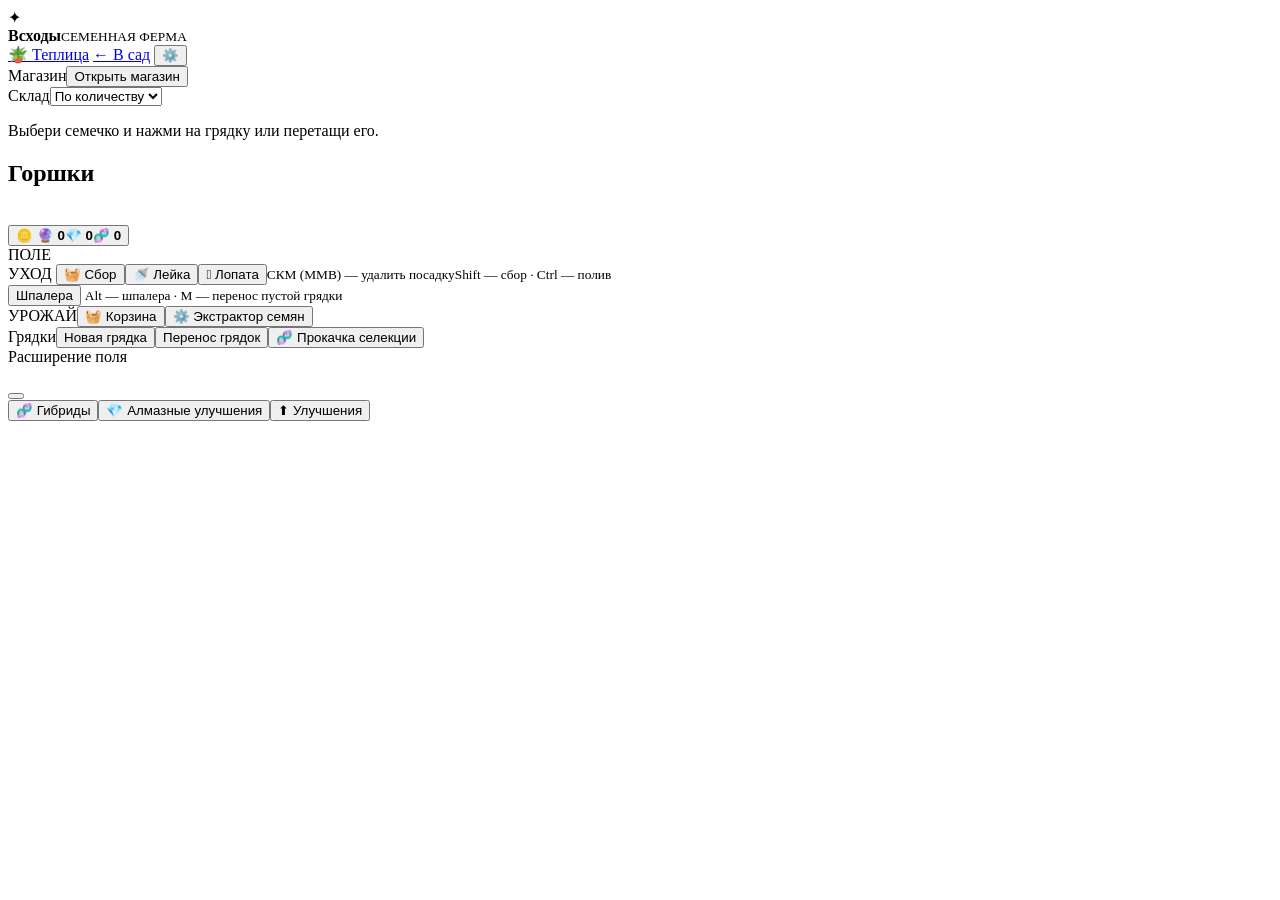
==== commit e2fb2609: "update" ====
--- a/src/page.html
+++ b/src/page.html
@@ -11,6 +11,7 @@
 <div class="rain" aria-hidden="true"></div>
 <header class="masthead glass">
   <div class="brand"><span class="brand-icon" aria-hidden="true">✦</span><div><strong>Всходы</strong><small>СЕМЕННАЯ ФЕРМА</small></div></div>
+  <strong id="shovel-warning" role="status" hidden>⚠ ЛОПАТА ВКЛЮЧЕНА</strong>
   <div id="activity-island" class="glass"><i id="helper-island-dot" role="img" aria-label="Помощник сада работает" title="Помощник сада работает" hidden></i><span class="weather" id="weather" data-upgrade-target="weather"></span><span id="island-event" role="status" hidden></span></div>
   <button type="button" id="extractor-island" class="glass" aria-label="Открыть экстрактор" hidden></button>
   <a href="#greenhouse" id="greenhouse-link" class="quiet greenhouse-link">🪴 Теплица</a>
@@ -41,7 +42,7 @@
   </section>
   <aside class="right" aria-label="Управление фермой">
     <section class="glass panel"><span class="kicker">УХОД</span>
-      <button class="quiet wide" id="gather" title="Можно удерживать Shift для временного сбора" aria-pressed="false">🧺 Сбор</button><button class="quiet wide" id="water" title="Удерживай Ctrl для временного полива" aria-pressed="false">🚿 Лейка</button><small class="gather-help">Shift — сбор · Ctrl — полив</small>
+      <button class="quiet wide" id="gather" title="Можно удерживать Shift для временного сбора" aria-pressed="false">🧺 Сбор</button><button class="quiet wide" id="water" title="Удерживай Ctrl для временного полива" aria-pressed="false">🚿 Лейка</button><button type="button" id="shovel" class="quiet wide" aria-pressed="false" title="Удаляет посадку. Можно удерживать среднюю кнопку мыши.">🪏 Лопата</button><small class="gather-help" id="shovel-help">СКМ (MMB) — удалить посадку</small><button type="button" id="knot-renew-toggle" class="quiet wide" title="Отключает повторный рост от узелка сельдерея в саду" hidden>🔄 Второй оборот</button><small class="gather-help">Shift — сбор · Ctrl — полив</small>
       <div class="greenhouse-only" id="greenhouse-tools">
         <button class="quiet wide" id="greenhouse-trellis" aria-pressed="false">Шпалера</button>
         <small class="gather-help">Alt — шпалера · M — перенос пустой грядки</small>
@@ -209,7 +210,7 @@
     <button type="button" class="primary" id="hybrid-recycle-confirm">Переработать</button>
   </form>
 </dialog>
-<div id="hybrid-dock-wrap" class="glass" hidden><button id="dock-close" class="quiet" aria-label="Свернуть или скрыть панель">×</button><button id="dock-handle" aria-label="Открыть панель гибридов">Гибриды</button><div id="hybrid-dock" aria-label="Быстрая посадка гибридов"></div><small class="dock-instruction">Перетяните, чтобы посадить. Нажмите, чтобы открыть инвентарь.</small></div><div class="glass" id="dock-tooltip" role="tooltip" hidden></div><div id="quick-seeds" class="glass" role="group" aria-label="Быстрая посадка" hidden></div><div id="seed-tooltip" class="glass" role="tooltip" hidden></div><dialog id="rot-dialog" class="glass"><form method="dialog"><button class="quiet close" aria-label="Закрыть">×</button></form><h2>🍂 Растение сгнило</h2><p id="rot-description"></p><div id="rot-genetics"></div><div id="rot-properties"></div><button class="quiet" id="rot-clear">Убрать остатки</button></dialog><dialog id="resources-dialog" class="glass basket"><div class="window-heading"><h2 class="glass basket-chip"><span id="resource-upgrade-title" data-upgrade-target="discovery">📖 Коллекция</span></h2><span class="basket-wallet glass basket-chip" id="resources-balance"></span><form method="dialog"><button class="quiet close" aria-label="Закрыть">×</button></form><nav class="shop-tabs" aria-label="Категории коллекции"><button class="quiet" data-resource-tab="cultures">Культуры</button><button class="quiet" data-resource-tab="materials">Предметы</button><button class="quiet" data-resource-tab="sets">Наборы</button><button class="quiet" data-resource-tab="stats">Статистика</button></nav></div><section id="resource-cultures"><button id="collection-open" class="primary">📖 Коллекция культур</button><div id="resource-crop-grid"></div></section><div id="resource-grid"></div><section id="resource-stats" hidden></section><p id="resource-note" class="muted"></p></dialog><script>/* JS */</script>
+<div id="hybrid-dock-wrap" class="glass" hidden><button id="dock-close" class="quiet" aria-label="Закрыть панель гибридов">×</button><button id="dock-handle" aria-label="Открыть панель гибридов">Гибриды</button><div id="hybrid-dock" aria-label="Быстрая посадка гибридов"></div><small class="dock-instruction">Перетяните, чтобы посадить. Нажмите, чтобы открыть инвентарь.</small></div><div class="glass" id="dock-tooltip" role="tooltip" hidden></div><div id="quick-seeds" class="glass" role="group" aria-label="Быстрая посадка" hidden></div><div id="seed-tooltip" class="glass" role="tooltip" hidden></div><dialog id="rot-dialog" class="glass"><form method="dialog"><button class="quiet close" aria-label="Закрыть">×</button></form><h2>🍂 Растение сгнило</h2><p id="rot-description"></p><div id="rot-genetics"></div><div id="rot-properties"></div><button class="quiet" id="rot-clear">Убрать остатки</button></dialog><dialog id="resources-dialog" class="glass basket"><div class="window-heading"><h2 class="glass basket-chip"><span id="resource-upgrade-title" data-upgrade-target="discovery">📖 Коллекция</span></h2><span class="basket-wallet glass basket-chip" id="resources-balance"></span><form method="dialog"><button class="quiet close" aria-label="Закрыть">×</button></form><nav class="shop-tabs" aria-label="Категории коллекции"><button class="quiet" data-resource-tab="cultures">Культуры</button><button class="quiet" data-resource-tab="materials">Предметы</button><button class="quiet" data-resource-tab="sets">Наборы</button><button class="quiet" data-resource-tab="stats">Статистика</button></nav></div><section id="resource-cultures"><button id="collection-open" class="primary">📖 Коллекция культур</button><div id="resource-crop-grid"></div></section><div id="resource-grid"></div><section id="resource-stats" hidden></section><p id="resource-note" class="muted"></p></dialog><script>/* JS */</script>
 </body>
 </html>
 
